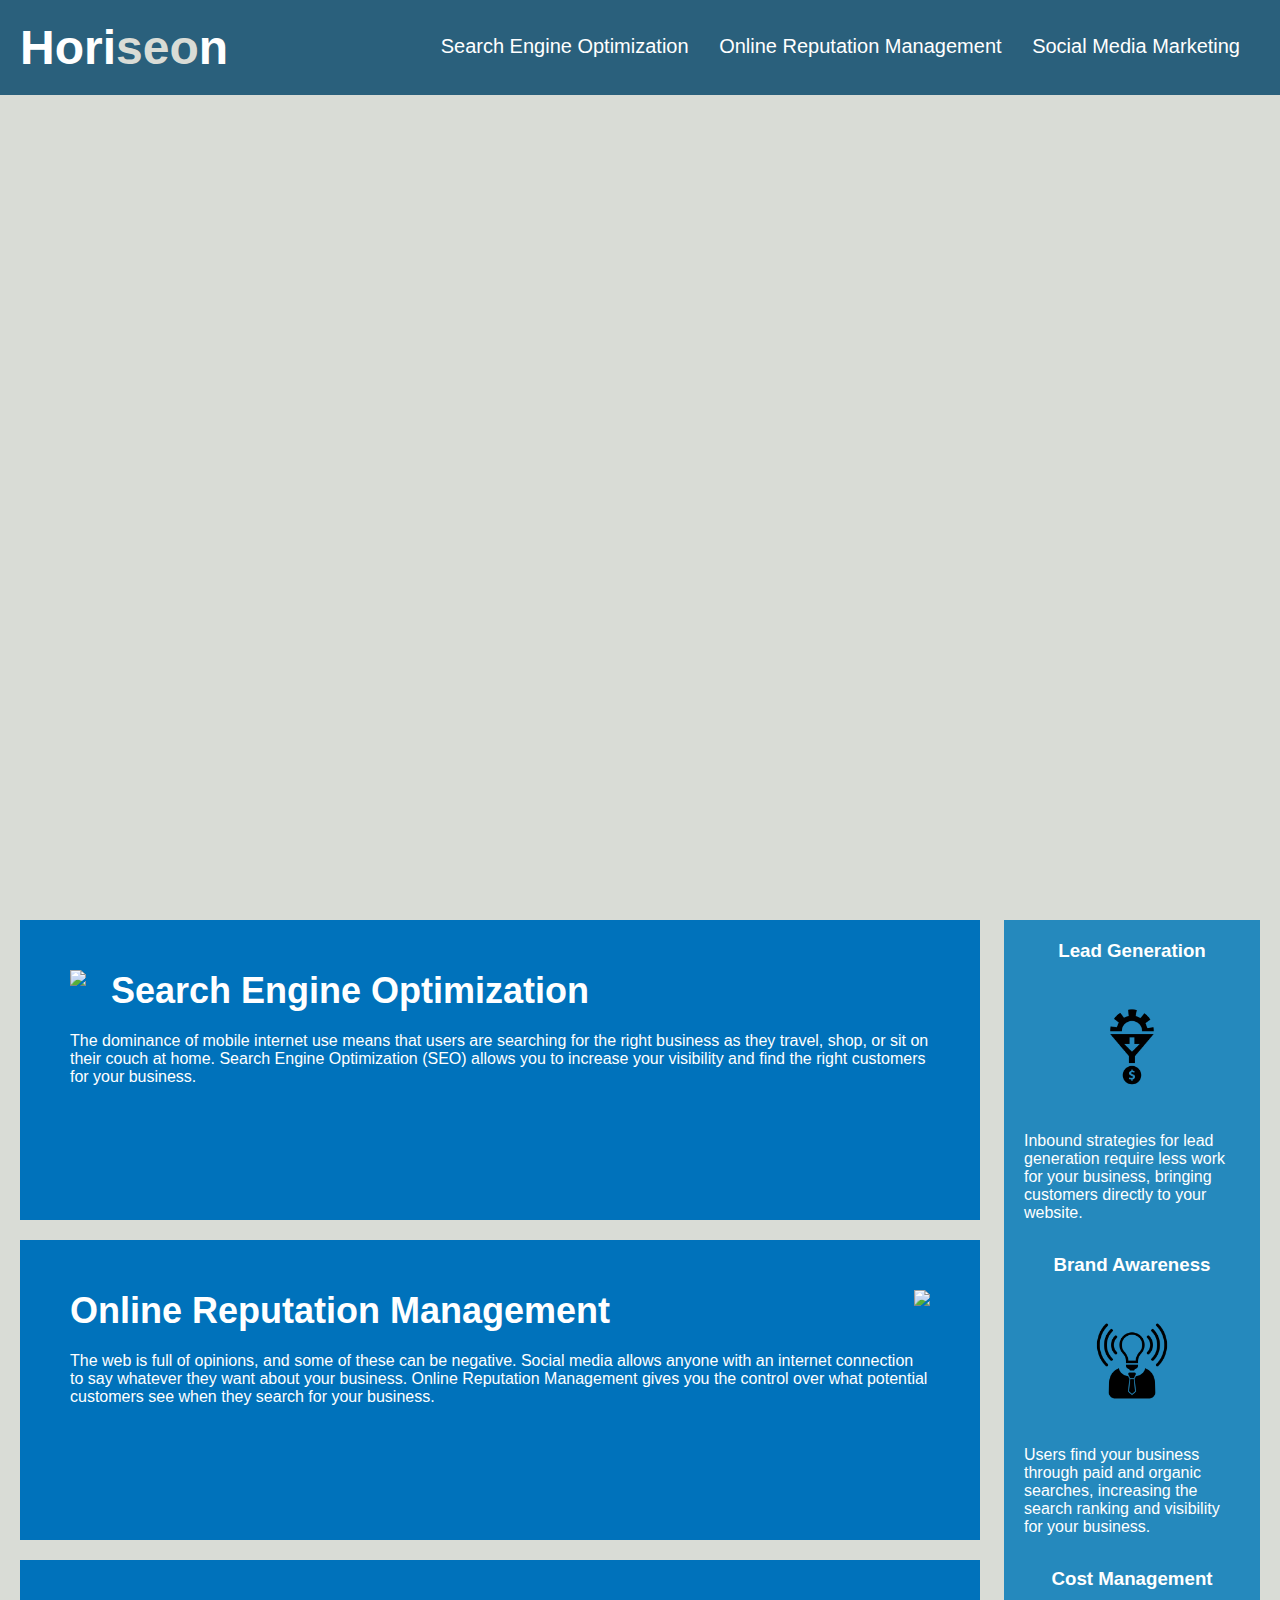
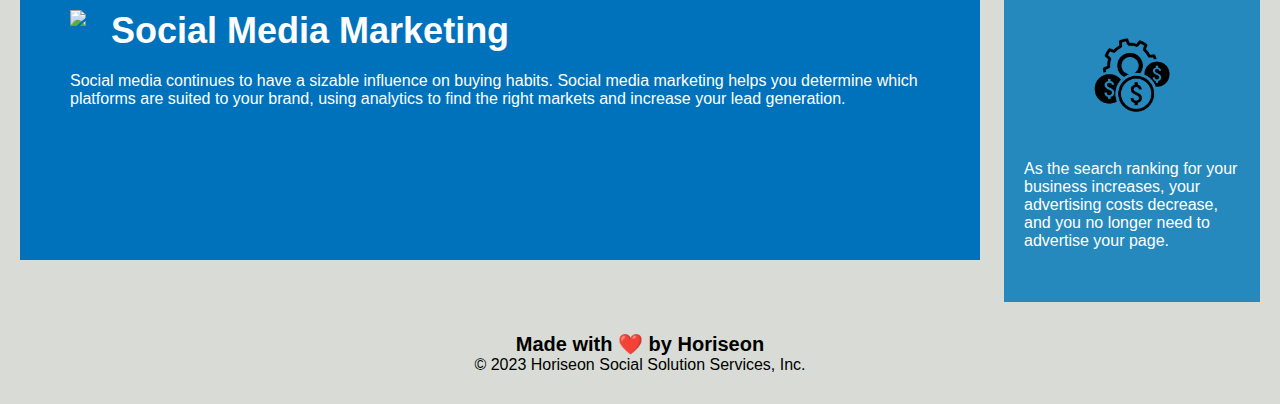
==== Develop/index.html @ afd5251a "first commit with README.md file" ====
<!DOCTYPE html>
<html lang="en-us">

<head>
    <meta charset="UTF-8" />
    <link rel="stylesheet" href="./assets/css/style.css">
    <title>website</title>
</head>

<body>
    <div class="header">
        <h1>Hori<span class="seo">seo</span>n</h1>
        <div>
            <ul>
                <li>
                    <a href="#search-engine-optimization">Search Engine Optimization</a>
                </li>
                <li>
                    <a href="#online-reputation-management">Online Reputation Management</a>
                </li>
                <li>
                    <a href="#social-media-marketing">Social Media Marketing</a>
                </li>
            </ul>
        </div>
    </div>
    <div class="hero"></div>
    <div class="content">
        <div class="search-engine-optimization">
            <img src="./assets/images/search-engine-optimization.jpg" class="float-left" />
            <h2>Search Engine Optimization</h2>
            <p>
                The dominance of mobile internet use means that users are searching for the right business as they travel, shop, or sit on their couch at home. Search Engine Optimization (SEO) allows you to increase your visibility and find the right customers for your business.
            </p>
        </div>
        <div id="online-reputation-management" class="online-reputation-management">
            <img src="./assets/images/online-reputation-management.jpg" class="float-right" />
            <h2>Online Reputation Management</h2>
            <p>
                The web is full of opinions, and some of these can be negative. Social media allows anyone with an internet connection to say whatever they want about your business. Online Reputation Management gives you the control over what potential customers see when they search for your business.
            </p>
        </div>
        <div id="social-media-marketing" class="social-media-marketing">
            <img src="./assets/images/social-media-marketing.jpg" class="float-left" />
            <h2>Social Media Marketing</h2>
            <p>
                Social media continues to have a sizable influence on buying habits. Social media marketing helps you determine which platforms are suited to your brand, using analytics to find the right markets and increase your lead generation.
            </p>
        </div>
    </div>
    <div class="benefits">
        <div class="benefit-lead">
            <h3>Lead Generation</h3>
            <img src="./assets/images/lead-generation.png" />
            <p>
                Inbound strategies for lead generation require less work for your business, bringing customers directly to your website.
            </p>
        </div>
        <div class="benefit-brand">
            <h3>Brand Awareness</h3>
            <img src="./assets/images/brand-awareness.png" />
            <p>
                Users find your business through paid and organic searches, increasing the search ranking and visibility for your business.
            </p>
        </div>
        <div class="benefit-cost">
            <h3>Cost Management</h3>
            <img src="./assets/images/cost-management.png"></img>
            <p>
                As the search ranking for your business increases, your advertising costs decrease, and you no longer need to advertise your page.
            </p>
        </div>
    </div>
    <div class="footer">
        <h2>Made with ❤️️ by Horiseon</h2>
        <p>
            &copy; 2023 Horiseon Social Solution Services, Inc.
        </p>
    </div>
</body>

</html>
---- Develop/assets/css/style.css ----
* {
    box-sizing: border-box;
    padding: 0;
    margin: 0;
}

body {
    background-color: #d9dcd6;
}

.header {
    padding: 20px;
    font-family: 'Trebuchet MS', 'Lucida Sans Unicode', 'Lucida Grande', 'Lucida Sans', Arial, sans-serif;
    background-color: #2a607c;
    color: #ffffff;
}

.header h1 {
    display: inline-block;
    font-size: 48px;
}

.header h1 .seo {
    color: #d9dcd6;
}

.header div {
    padding-top: 15px;
    margin-right: 20px;
    float: right;
    font-family: 'Gill Sans', 'Gill Sans MT', Calibri, 'Trebuchet MS', sans-serif;
    font-size: 20px;
}

.header div ul {
    list-style-type: none;
}

.header div ul li {
    display: inline-block;
    margin-left: 25px;
}

a {
    color: #ffffff;
    text-decoration: none;
}

p {
    font-size: 16px;
}

.hero {
    height: 800px;
    width: 100%;
    margin-bottom: 25px;
    background-image: url("../images/digital-marketing-meeting.jpg");
    background-size: cover;
    background-position: center;
}

.float-left {
    float: left;
    margin-right: 25px;
}

.float-right {
    float: right;
    margin-left: 25px;
}

.content {
    width: 75%;
    display: inline-block;
    margin-left: 20px;
}

.benefits {
    margin-right: 20px;
    padding: 20px;
    clear: both;
    float: right;
    width: 20%;
    height: 100%;
    font-family: 'Gill Sans', 'Gill Sans MT', Calibri, 'Trebuchet MS', sans-serif;
    background-color: #2589bd;
}

.benefit-lead {
    margin-bottom: 32px;
    color: #ffffff;
}

.benefit-brand {
    margin-bottom: 32px;
    color: #ffffff;
}

.benefit-cost {
    margin-bottom: 32px;
    color: #ffffff;
}

.benefit-lead h3 {
    margin-bottom: 10px;
    text-align: center;
}

.benefit-brand h3 {
    margin-bottom: 10px;
    text-align: center;
}

.benefit-cost h3 {
    margin-bottom: 10px;
    text-align: center;
}

.benefit-lead img {
    display: block;
    margin: 10px auto;
    max-width: 150px;
}

.benefit-brand img {
    display: block;
    margin: 10px auto;
    max-width: 150px;
}

.benefit-cost img {
    display: block;
    margin: 10px auto;
    max-width: 150px;
}

.search-engine-optimization {
    margin-bottom: 20px;
    padding: 50px;
    height: 300px;
    font-family: 'Gill Sans', 'Gill Sans MT', Calibri, 'Trebuchet MS', sans-serif;
    background-color: #0072bb;
    color: #ffffff;
}

.online-reputation-management {
    margin-bottom: 20px;
    padding: 50px;
    height: 300px;
    font-family: 'Gill Sans', 'Gill Sans MT', Calibri, 'Trebuchet MS', sans-serif;
    background-color: #0072bb;
    color: #ffffff;
}

.social-media-marketing {
    margin-bottom: 20px;
    padding: 50px;
    height: 300px;
    font-family: 'Gill Sans', 'Gill Sans MT', Calibri, 'Trebuchet MS', sans-serif;
    background-color: #0072bb;
    color: #ffffff;
}

.search-engine-optimization img {
    max-height: 200px;
}

.online-reputation-management img {
    max-height: 200px;
}

.social-media-marketing img {
    max-height: 200px;
}

.search-engine-optimization h2 {
    margin-bottom: 20px;
    font-size: 36px;
}

.online-reputation-management h2 {
    margin-bottom: 20px;
    font-size: 36px;
}

.social-media-marketing h2 {
    margin-bottom: 20px;
    font-size: 36px;
}

.footer {
    padding: 30px;
    clear: both;
    font-family: 'Trebuchet MS', 'Lucida Sans Unicode', 'Lucida Grande', 'Lucida Sans', Arial, sans-serif;
    text-align: center;
}

.footer h2 {
    font-size: 20px;
}
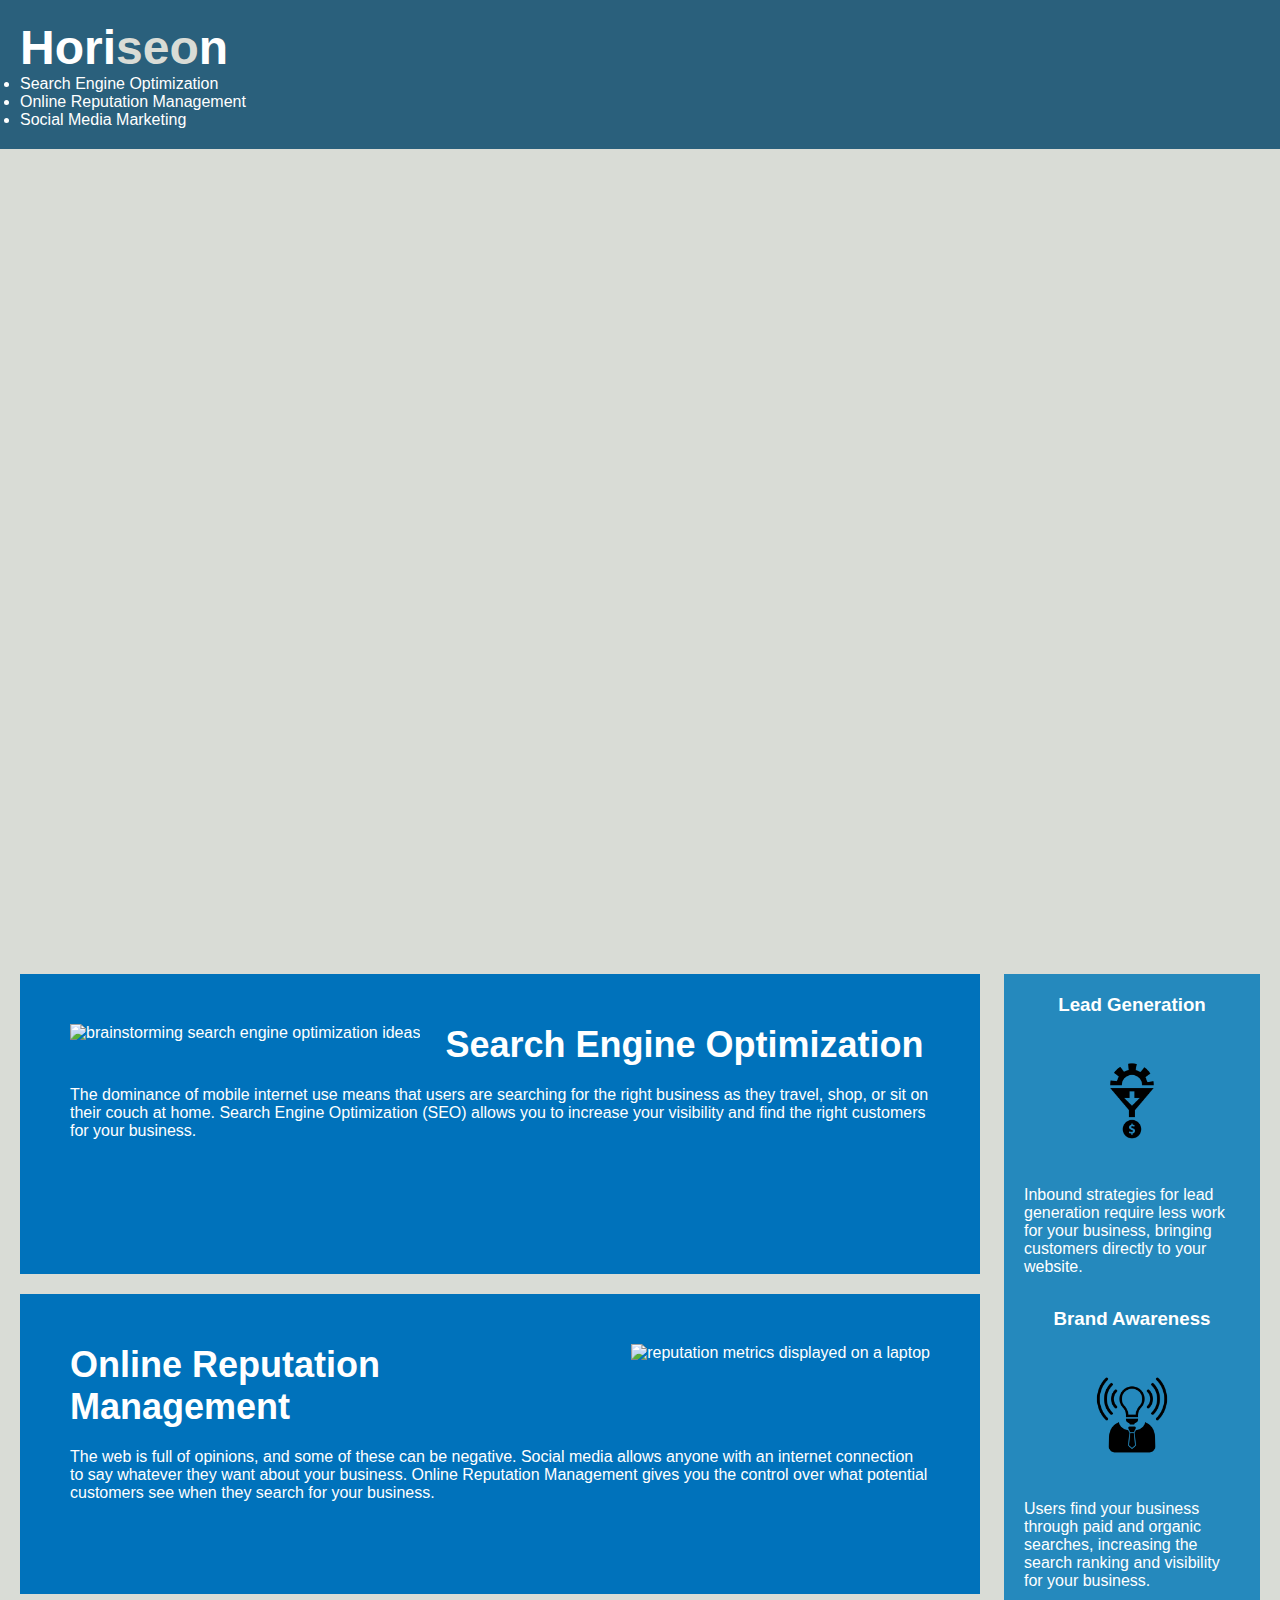
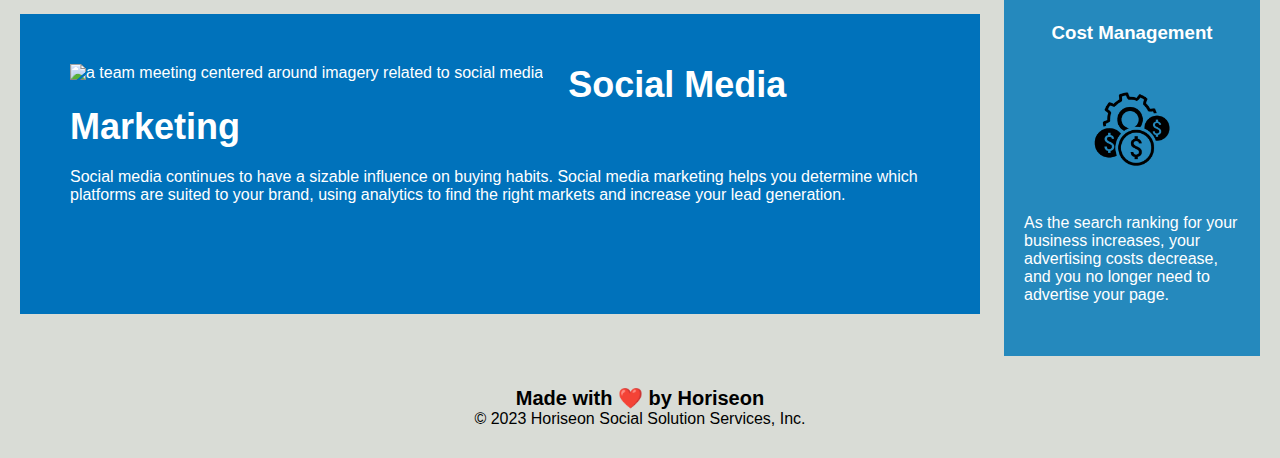
==== commit f17f43e9: "Alt descriptions added and semantic html changes" ====
--- a/Develop/index.html
+++ b/Develop/index.html
@@ -4,13 +4,13 @@
 <head>
     <meta charset="UTF-8" />
     <link rel="stylesheet" href="./assets/css/style.css">
-    <title>website</title>
+    <title>Horiseon Marketing Agency Home Page</title>
 </head>
 
 <body>
-    <div class="header">
+    <header class="header">
         <h1>Hori<span class="seo">seo</span>n</h1>
-        <div>
+        <nav>
             <ul>
                 <li>
                     <a href="#search-engine-optimization">Search Engine Optimization</a>
@@ -22,61 +22,61 @@
                     <a href="#social-media-marketing">Social Media Marketing</a>
                 </li>
             </ul>
-        </div>
-    </div>
-    <div class="hero"></div>
-    <div class="content">
-        <div class="search-engine-optimization">
-            <img src="./assets/images/search-engine-optimization.jpg" class="float-left" />
+        </nav>
+    </header>
+    <figure class="hero"></figure>
+    <section class="content">
+        <section class="search-engine-optimization">
+            <img src="./assets/images/search-engine-optimization.jpg" alt="brainstorming search engine optimization ideas" class="float-left"/>
             <h2>Search Engine Optimization</h2>
             <p>
                 The dominance of mobile internet use means that users are searching for the right business as they travel, shop, or sit on their couch at home. Search Engine Optimization (SEO) allows you to increase your visibility and find the right customers for your business.
             </p>
-        </div>
-        <div id="online-reputation-management" class="online-reputation-management">
-            <img src="./assets/images/online-reputation-management.jpg" class="float-right" />
+        </section>
+        <section id="online-reputation-management" class="online-reputation-management">
+            <img src="./assets/images/online-reputation-management.jpg" alt="reputation metrics displayed on a laptop" class="float-right"/>
             <h2>Online Reputation Management</h2>
             <p>
                 The web is full of opinions, and some of these can be negative. Social media allows anyone with an internet connection to say whatever they want about your business. Online Reputation Management gives you the control over what potential customers see when they search for your business.
             </p>
-        </div>
-        <div id="social-media-marketing" class="social-media-marketing">
-            <img src="./assets/images/social-media-marketing.jpg" class="float-left" />
+        </section>
+        <section id="social-media-marketing" class="social-media-marketing">
+            <img src="./assets/images/social-media-marketing.jpg" alt="a team meeting centered around imagery related to social media" class="float-left"/>
             <h2>Social Media Marketing</h2>
             <p>
                 Social media continues to have a sizable influence on buying habits. Social media marketing helps you determine which platforms are suited to your brand, using analytics to find the right markets and increase your lead generation.
             </p>
-        </div>
-    </div>
-    <div class="benefits">
-        <div class="benefit-lead">
+        </section>
+    </section>
+    <aside class="benefits">
+        <section class="benefit-lead">
             <h3>Lead Generation</h3>
-            <img src="./assets/images/lead-generation.png" />
+            <img src="./assets/images/lead-generation.png" alt="gear with arrow pointing to money symbol"/>
             <p>
                 Inbound strategies for lead generation require less work for your business, bringing customers directly to your website.
             </p>
-        </div>
-        <div class="benefit-brand">
+        </section>
+        <section class="benefit-brand">
             <h3>Brand Awareness</h3>
-            <img src="./assets/images/brand-awareness.png" />
+            <img src="./assets/images/brand-awareness.png" alt="illuminated light bulb"/>
             <p>
                 Users find your business through paid and organic searches, increasing the search ranking and visibility for your business.
             </p>
-        </div>
-        <div class="benefit-cost">
+        </section>
+        <section class="benefit-cost">
             <h3>Cost Management</h3>
-            <img src="./assets/images/cost-management.png"></img>
+            <img src="./assets/images/cost-management.png" alt="gear nested in money symbols"/>
             <p>
                 As the search ranking for your business increases, your advertising costs decrease, and you no longer need to advertise your page.
             </p>
-        </div>
-    </div>
-    <div class="footer">
+        </section>
+    </aside>
+    <footer class="footer">
         <h2>Made with ❤️️ by Horiseon</h2>
         <p>
             &copy; 2023 Horiseon Social Solution Services, Inc.
         </p>
-    </div>
+    </footer>
 </body>
 
 </html>
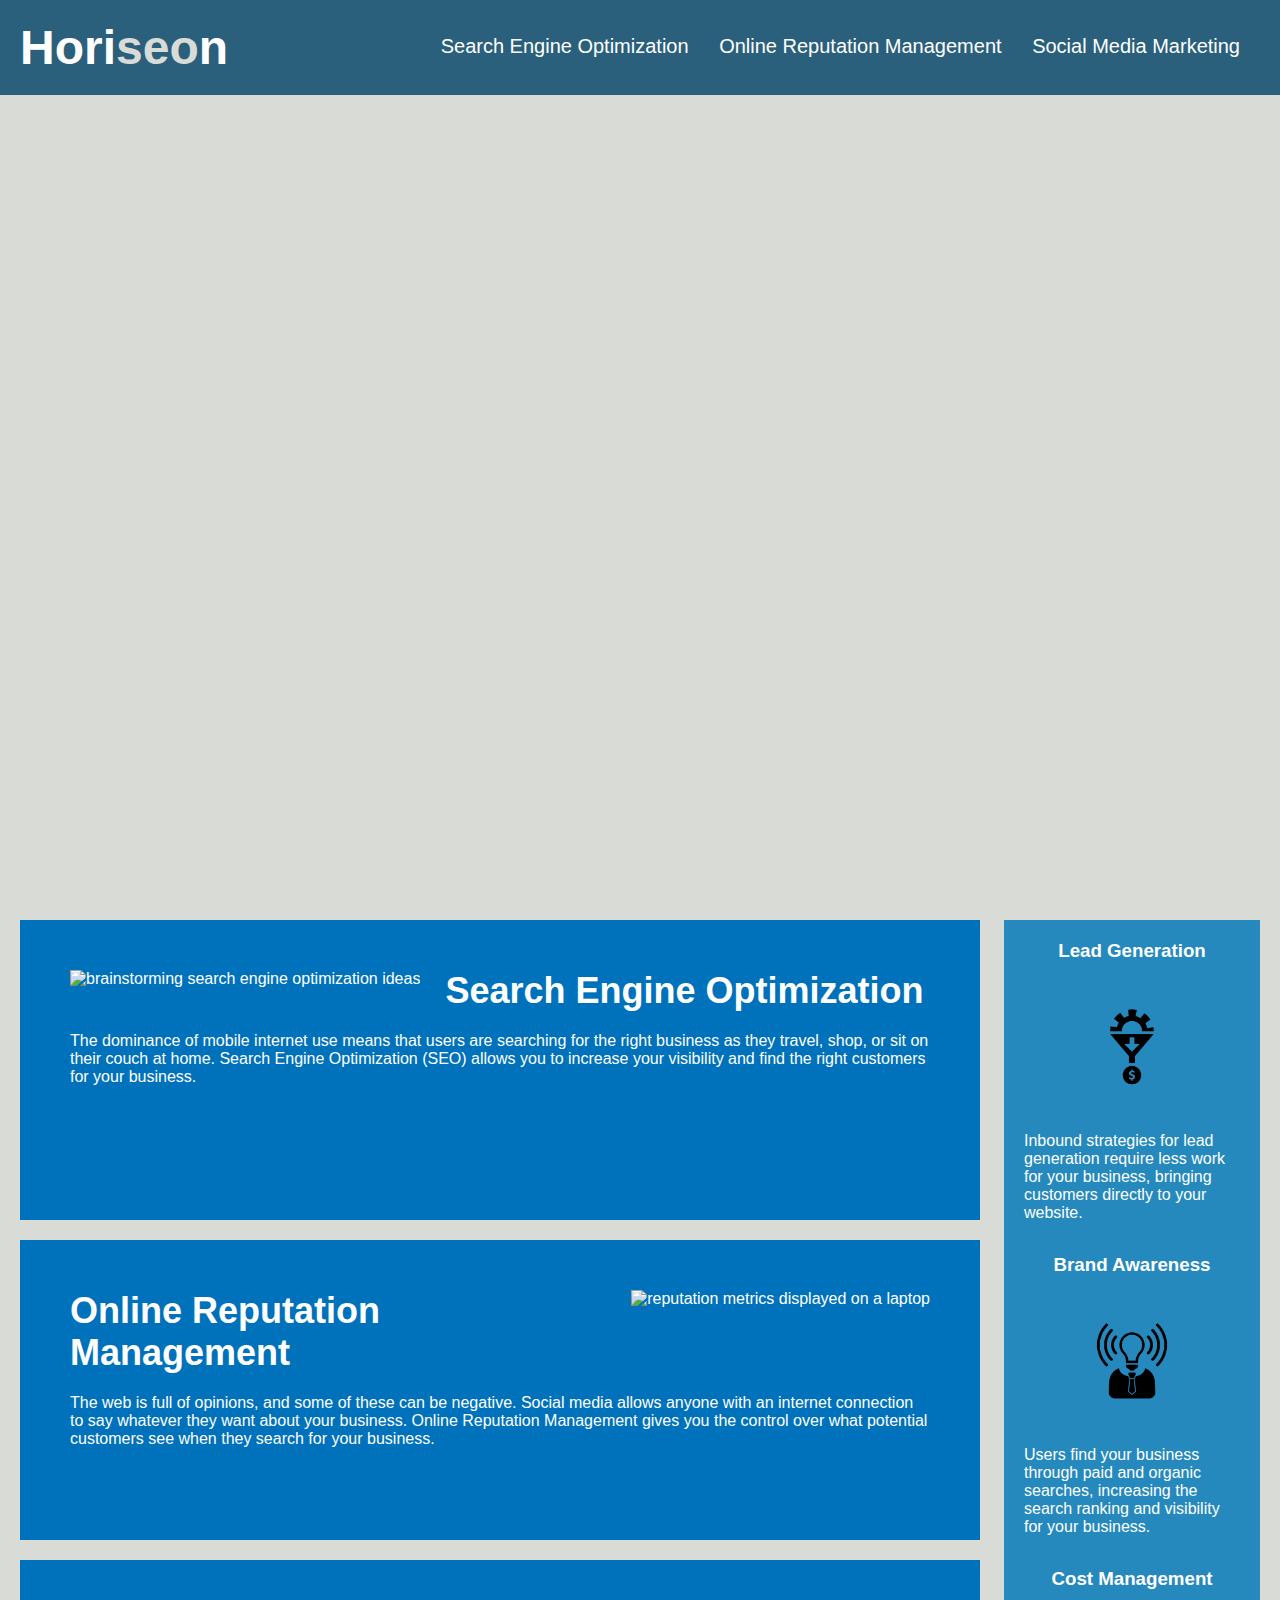
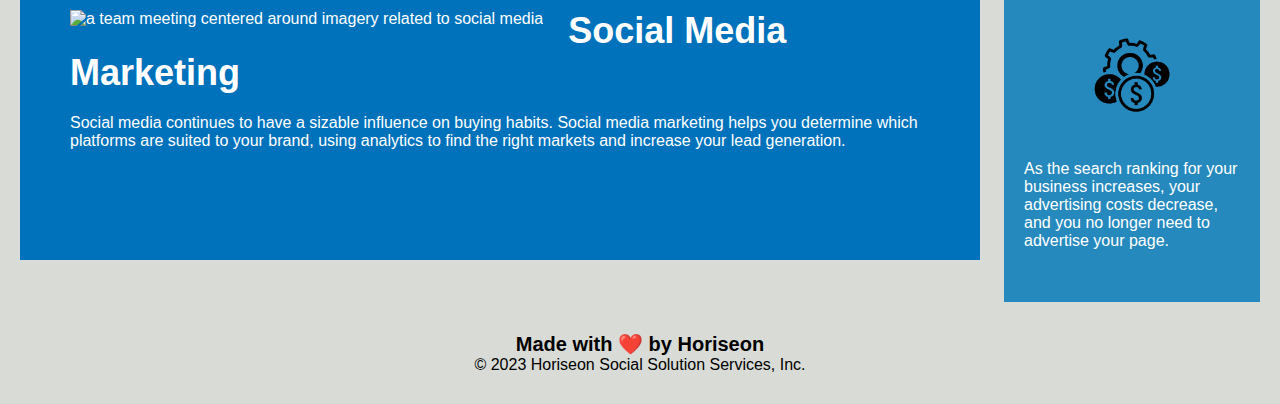
==== commit ccbf9b9a: "streamline css code" ====
--- a/Develop/index.html
+++ b/Develop/index.html
@@ -72,7 +72,7 @@
         </section>
     </aside>
     <footer class="footer">
-        <h2>Made with ❤️️ by Horiseon</h2>
+        <h4>Made with ❤️️ by Horiseon</h2>
         <p>
             &copy; 2023 Horiseon Social Solution Services, Inc.
         </p>
--- a/Develop/assets/css/style.css
+++ b/Develop/assets/css/style.css
@@ -24,7 +24,7 @@
     color: #d9dcd6;
 }
 
-.header div {
+.header nav {
     padding-top: 15px;
     margin-right: 20px;
     float: right;
@@ -32,11 +32,11 @@
     font-size: 20px;
 }
 
-.header div ul {
+.header nav ul {
     list-style-type: none;
 }
 
-.header div ul li {
+.header nav ul li {
     display: inline-block;
     margin-left: 25px;
 }
@@ -86,55 +86,23 @@
     background-color: #2589bd;
 }
 
-.benefit-lead {
+.benefit-lead, .benefit-brand, .benefit-cost {
     margin-bottom: 32px;
     color: #ffffff;
 }
 
-.benefit-brand {
-    margin-bottom: 32px;
-    color: #ffffff;
-}
-
-.benefit-cost {
-    margin-bottom: 32px;
-    color: #ffffff;
-}
-
-.benefit-lead h3 {
+.benefit-lead h3, .benefit-brand h3, .benefit-cost h3 {
     margin-bottom: 10px;
     text-align: center;
 }
 
-.benefit-brand h3 {
-    margin-bottom: 10px;
-    text-align: center;
-}
-
-.benefit-cost h3 {
-    margin-bottom: 10px;
-    text-align: center;
-}
-
-.benefit-lead img {
+.benefit-lead img, .benefit-brand img, .benefit-cost img {
     display: block;
     margin: 10px auto;
     max-width: 150px;
 }
 
-.benefit-brand img {
-    display: block;
-    margin: 10px auto;
-    max-width: 150px;
-}
-
-.benefit-cost img {
-    display: block;
-    margin: 10px auto;
-    max-width: 150px;
-}
-
-.search-engine-optimization {
+.search-engine-optimization, .online-reputation-management, .social-media-marketing {
     margin-bottom: 20px;
     padding: 50px;
     height: 300px;
@@ -143,47 +111,11 @@
     color: #ffffff;
 }
 
-.online-reputation-management {
-    margin-bottom: 20px;
-    padding: 50px;
-    height: 300px;
-    font-family: 'Gill Sans', 'Gill Sans MT', Calibri, 'Trebuchet MS', sans-serif;
-    background-color: #0072bb;
-    color: #ffffff;
-}
-
-.social-media-marketing {
-    margin-bottom: 20px;
-    padding: 50px;
-    height: 300px;
-    font-family: 'Gill Sans', 'Gill Sans MT', Calibri, 'Trebuchet MS', sans-serif;
-    background-color: #0072bb;
-    color: #ffffff;
-}
-
-.search-engine-optimization img {
+.search-engine-optimization img, .online-reputation-management img, .social-media-marketing img {
     max-height: 200px;
 }
 
-.online-reputation-management img {
-    max-height: 200px;
-}
-
-.social-media-marketing img {
-    max-height: 200px;
-}
-
-.search-engine-optimization h2 {
-    margin-bottom: 20px;
-    font-size: 36px;
-}
-
-.online-reputation-management h2 {
-    margin-bottom: 20px;
-    font-size: 36px;
-}
-
-.social-media-marketing h2 {
+.search-engine-optimization h2, .online-reputation-management h2, .social-media-marketing h2 {
     margin-bottom: 20px;
     font-size: 36px;
 }
@@ -195,6 +127,6 @@
     text-align: center;
 }
 
-.footer h2 {
+.footer h4 {
     font-size: 20px;
 }
